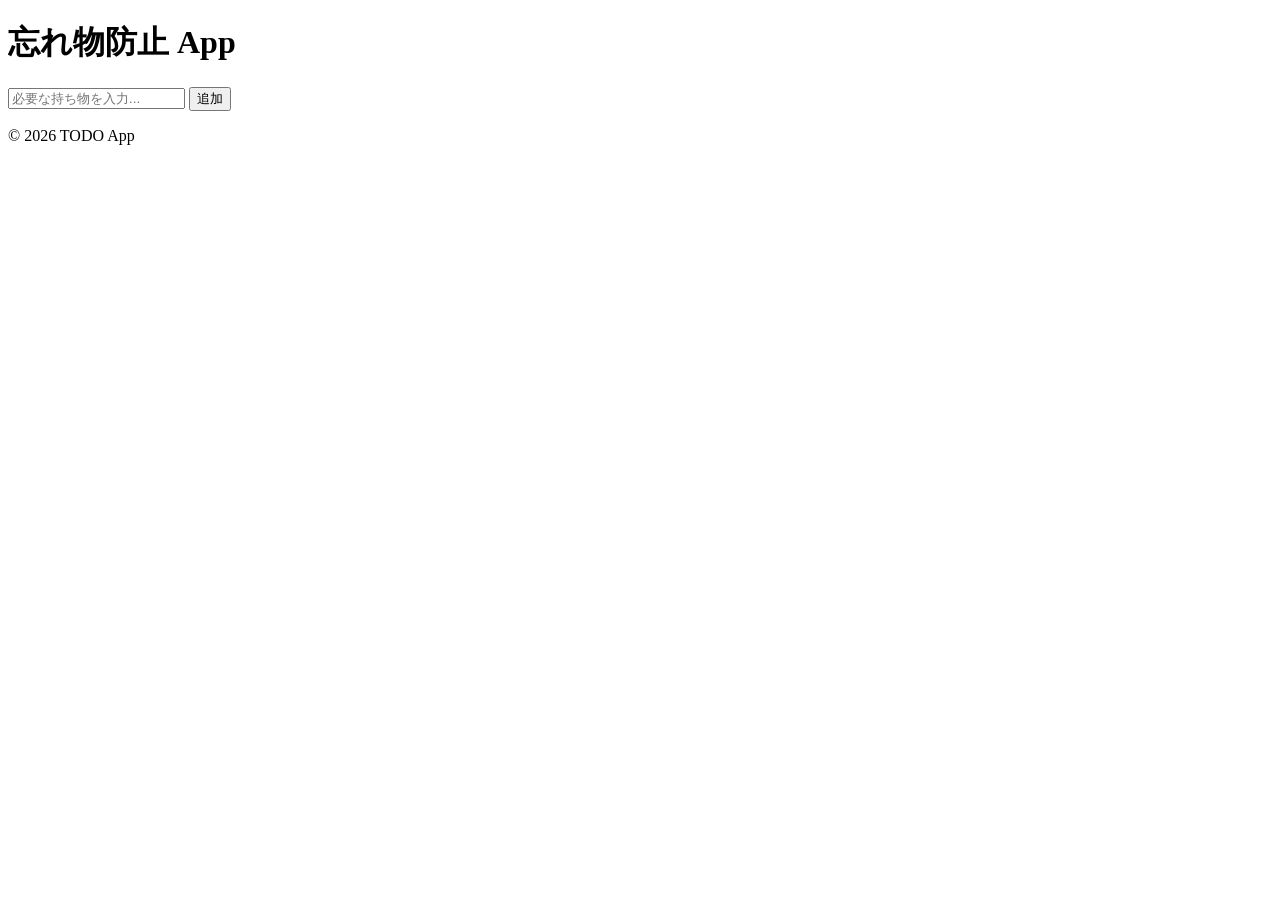
==== your-app/static/index.html @ 462898ac "app.js main.pyの書き換え終了。次はCSSからやって。" ====
<!doctype html>
<html lang="ja">
  <head>
    <meta charset="UTF-8" />
    <meta name="viewport" content="width=device-width, initial-scale=1.0" />
    <title>忘れ物防止App</title>
    <link rel="stylesheet" href="/style.css" />
  </head>
  <body>
    <!-- ヘッダー -->
    <header class="header">
      <h1> 忘れ物防止 App</h1>
    </header>

    <!-- メインコンテンツ -->
    <main class="todo-card">
      <!-- エラーメッセージ表示エリア -->
      <div id="error-message" class="error-message" style="display: none"></div>

      <!-- TODO入力エリア -->
      <form id="todo-form" class="input-area">
        <input
          type="text"
          id="todo-input"
          class="todo-input"
          placeholder="必要な持ち物を入力..."
          maxlength="100"
          autocomplete="off"
        />
        <button type="submit" class="todo-button">追加</button>
      </form>

      <!-- TODOリスト -->
      <ul id="todo-list" class="todo-list"></ul>
    </main>

    <!-- フッター -->
    <footer class="footer">
      <p>&copy; 2026 TODO App</p>
    </footer>

    <script src="/app.js"></script>
  </body>
</html>
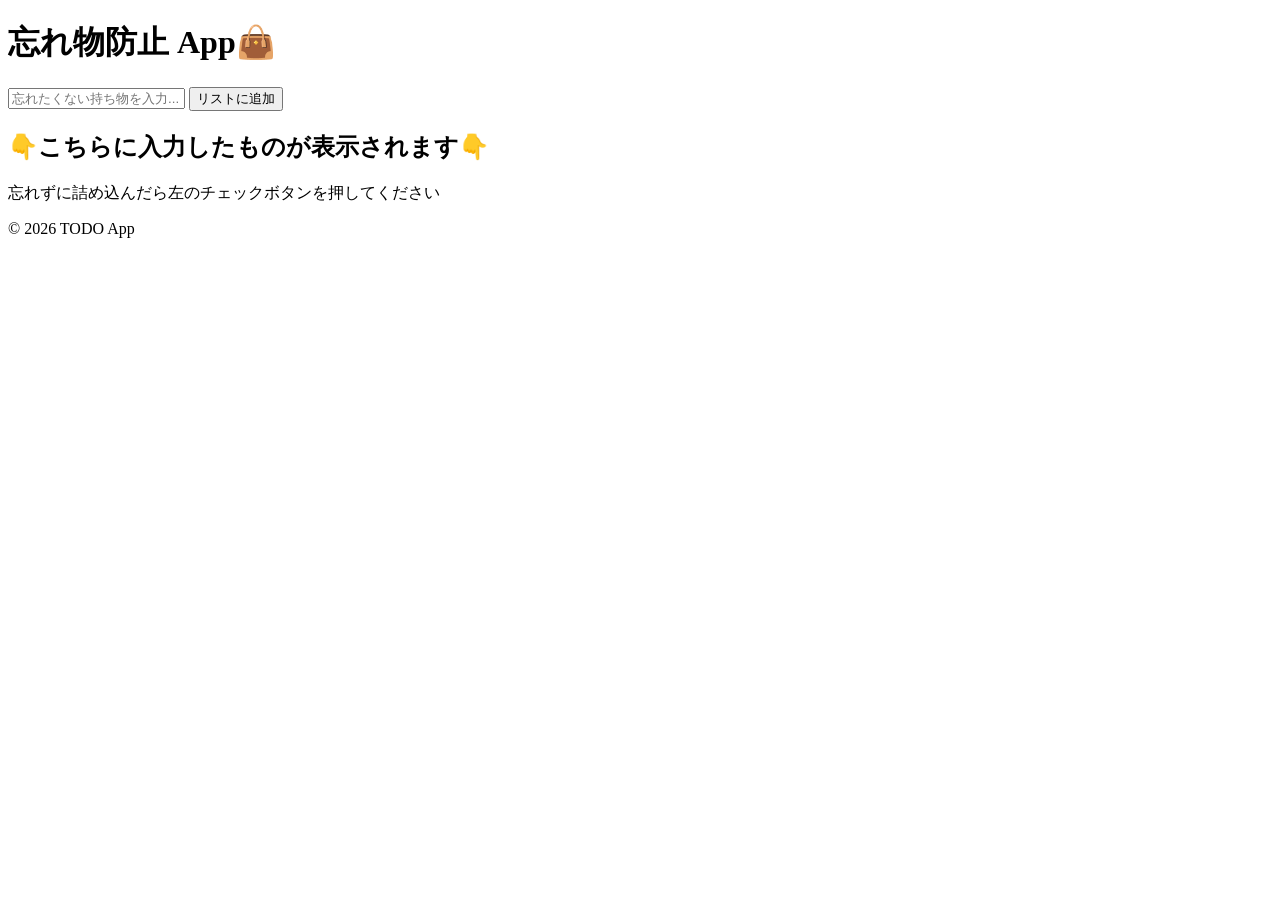
==== commit 7fe2d9d2: "CSSいったん完成、pyにsceneカラムを追加、次回はこのカラムのJSのほうをいじってください" ====
--- a/your-app/static/index.html
+++ b/your-app/static/index.html
@@ -9,7 +9,7 @@
   <body>
     <!-- ヘッダー -->
     <header class="header">
-      <h1> 忘れ物防止 App</h1>
+      <h1> 忘れ物防止 App👜</h1>
     </header>
 
     <!-- メインコンテンツ -->
@@ -23,14 +23,16 @@
           type="text"
           id="todo-input"
           class="todo-input"
-          placeholder="必要な持ち物を入力..."
+          placeholder="忘れたくない持ち物を入力..."
           maxlength="100"
           autocomplete="off"
         />
-        <button type="submit" class="todo-button">追加</button>
+        <button type="submit" class="todo-button">リストに追加</button>
       </form>
 
       <!-- TODOリスト -->
+       <h2 class="setumei">👇こちらに入力したものが表示されます👇</h2>
+       <p class="syousai">忘れずに詰め込んだら左のチェックボタンを押してください</p>
       <ul id="todo-list" class="todo-list"></ul>
     </main>
 
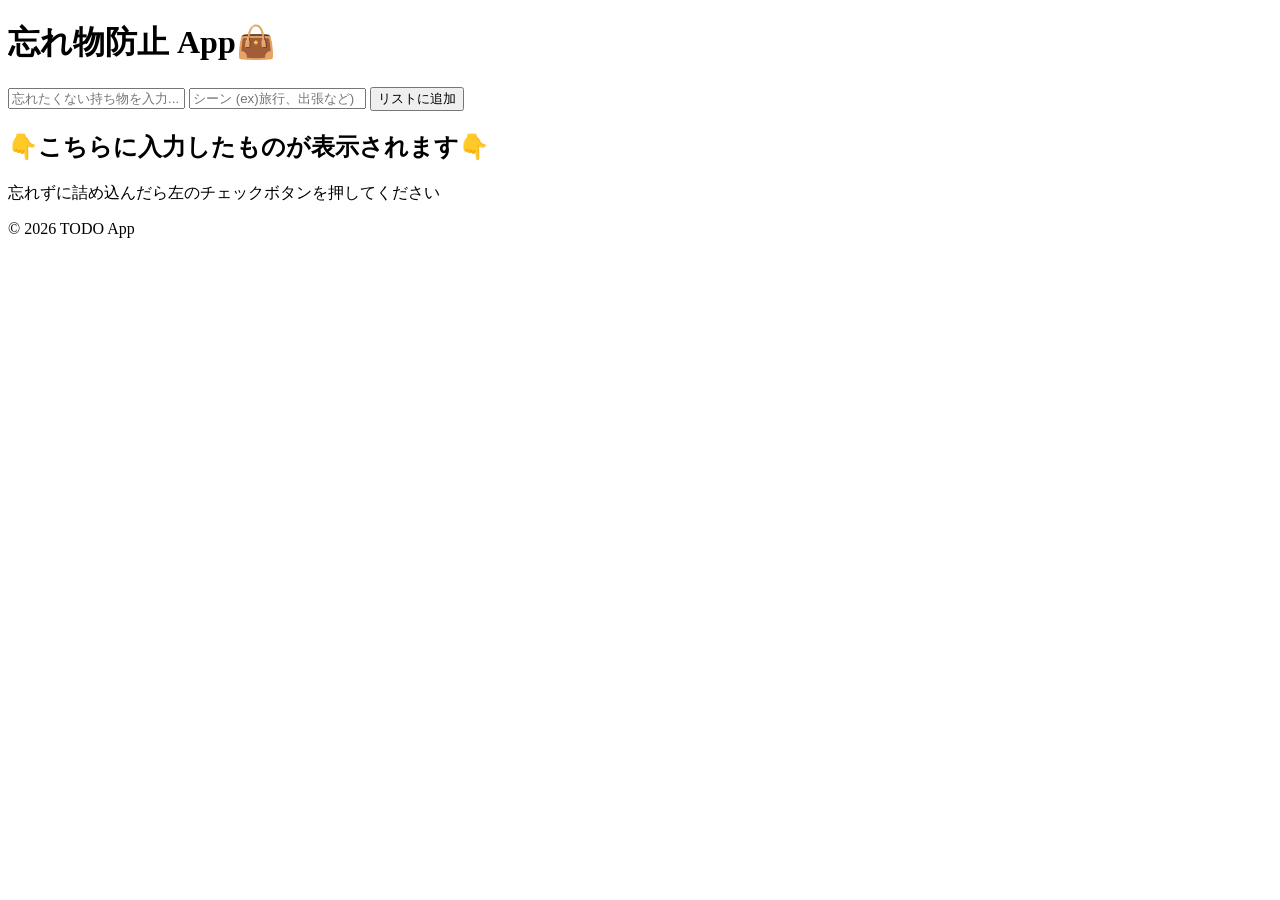
==== commit df8cd25a: "JSひとまず完成。つぎはCSSからいじってください。" ====
--- a/your-app/static/index.html
+++ b/your-app/static/index.html
@@ -27,6 +27,9 @@
           maxlength="100"
           autocomplete="off"
         />
+
+        <input type="text" id="todo-scene" class="todo-input" placeholder="シーン (ex)旅行、出張など)" maxlength="50"/>
+        
         <button type="submit" class="todo-button">リストに追加</button>
       </form>
 
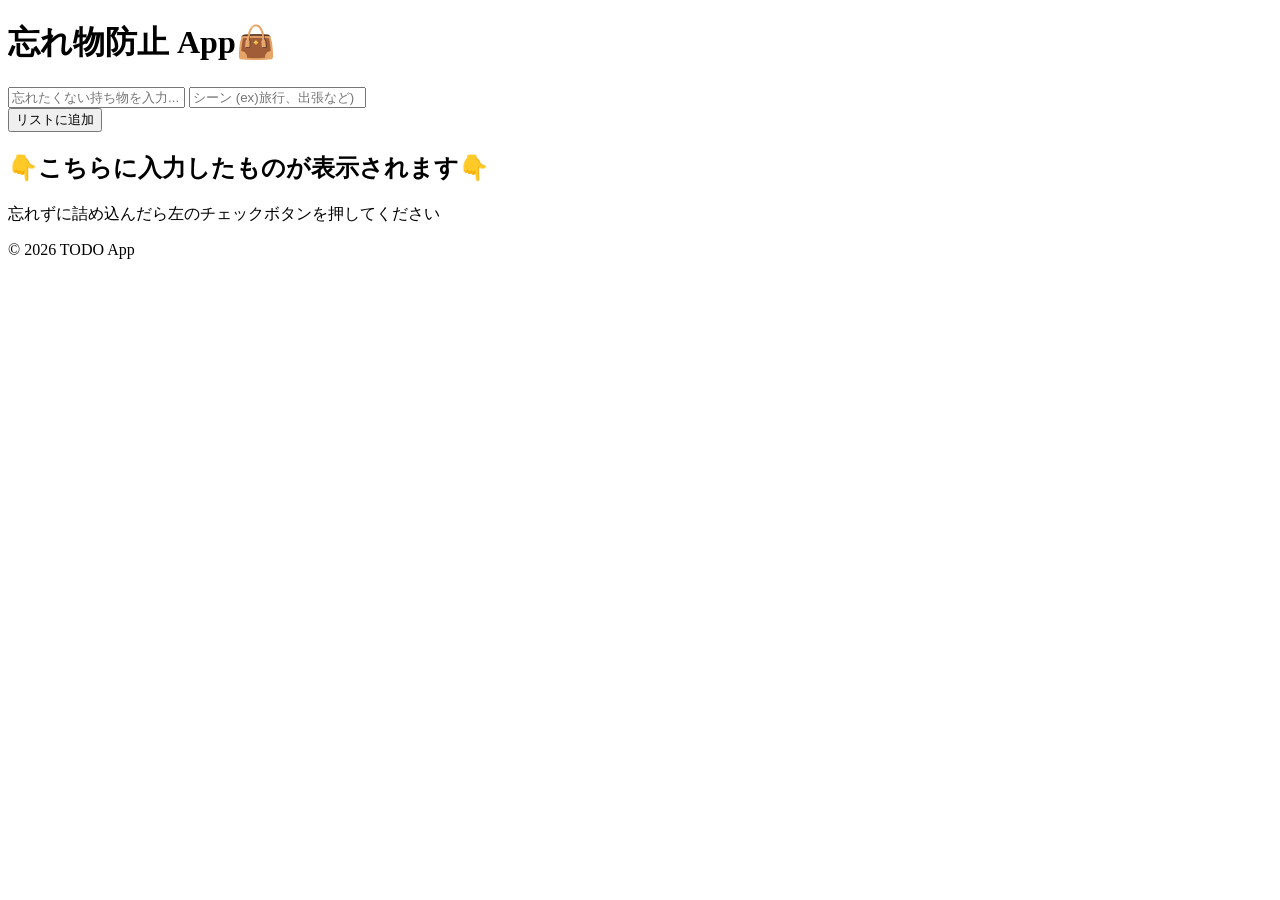
==== commit d7c97898: "レイアウトを変えた。つぎはもう一つ履歴の欄をつくってください." ====
--- a/your-app/static/index.html
+++ b/your-app/static/index.html
@@ -19,16 +19,18 @@
 
       <!-- TODO入力エリア -->
       <form id="todo-form" class="input-area">
-        <input
-          type="text"
-          id="todo-input"
-          class="todo-input"
-          placeholder="忘れたくない持ち物を入力..."
-          maxlength="100"
-          autocomplete="off"
-        />
+        <div class="input-row">
+          <input
+            type="text"
+            id="todo-input"
+            class="todo-input"
+            placeholder="忘れたくない持ち物を入力..."
+            maxlength="100"
+            autocomplete="off"
+          />
 
-        <input type="text" id="todo-scene" class="todo-input" placeholder="シーン (ex)旅行、出張など)" maxlength="50"/>
+          <input type="text" id="todo-scene" class="todo-input" placeholder="シーン (ex)旅行、出張など)" maxlength="50"/>
+        </div>
         
         <button type="submit" class="todo-button">リストに追加</button>
       </form>
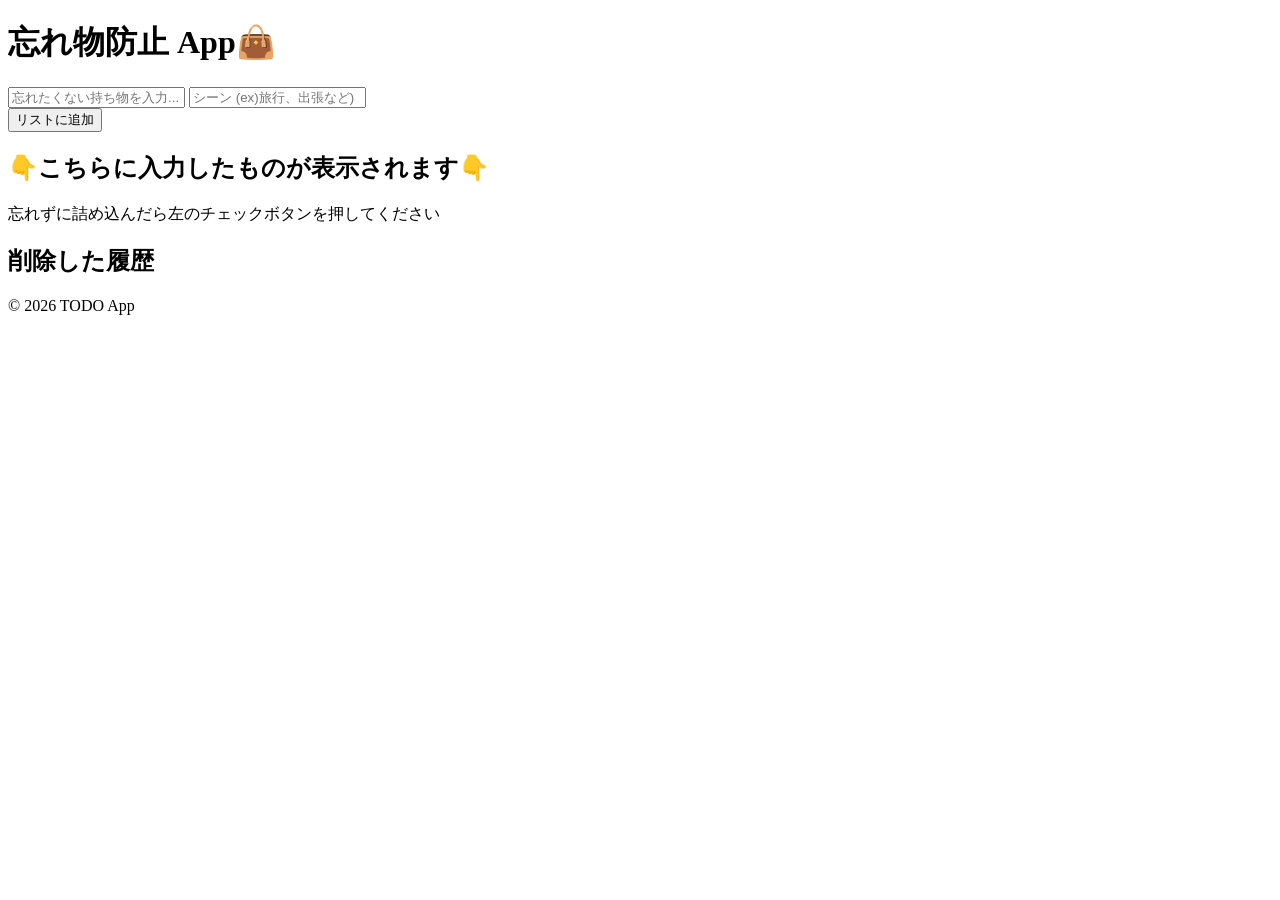
==== commit 7c8e9459: "履歴欄を実装" ====
--- a/your-app/static/index.html
+++ b/your-app/static/index.html
@@ -39,6 +39,11 @@
        <h2 class="setumei">👇こちらに入力したものが表示されます👇</h2>
        <p class="syousai">忘れずに詰め込んだら左のチェックボタンを押してください</p>
       <ul id="todo-list" class="todo-list"></ul>
+
+      <div class="history-section">
+        <h2 class="history-title">削除した履歴</h2>
+        <ul id="history-list" class="history-list"></ul>
+      </div>
     </main>
 
     <!-- フッター -->
